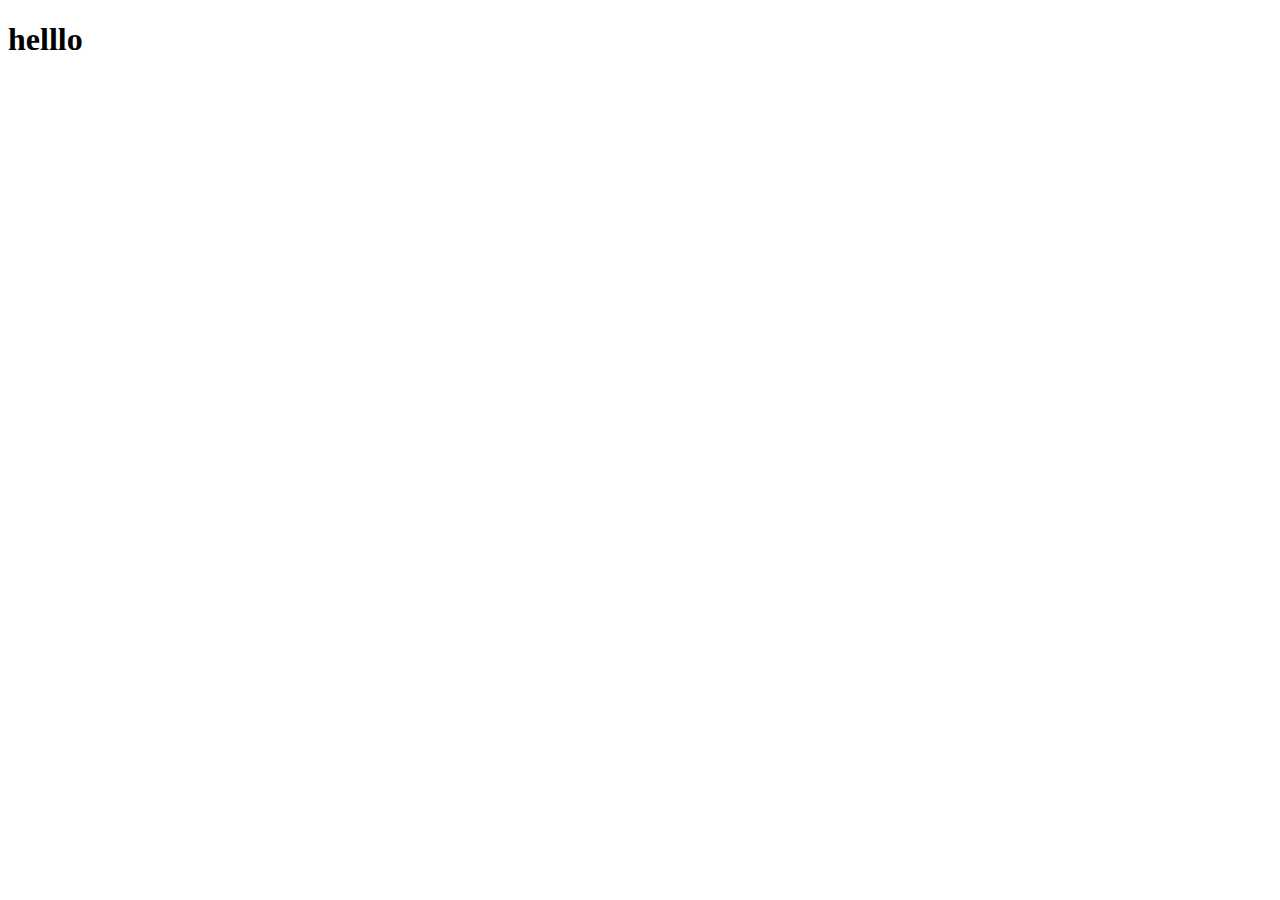
==== menu.html @ 0f93b88c "Add files via upload" ====
<!DOCTYPE html>
<html lang="en">
<head>
    <meta charset="UTF-8">
    <meta http-equiv="X-UA-Compatible" content="IE=edge">
    <meta name="viewport" content="width=device-width, initial-scale=1.0">
    <title>Document</title>
</head>
<body>
    <h1>helllo</h1>
</body>
</html>
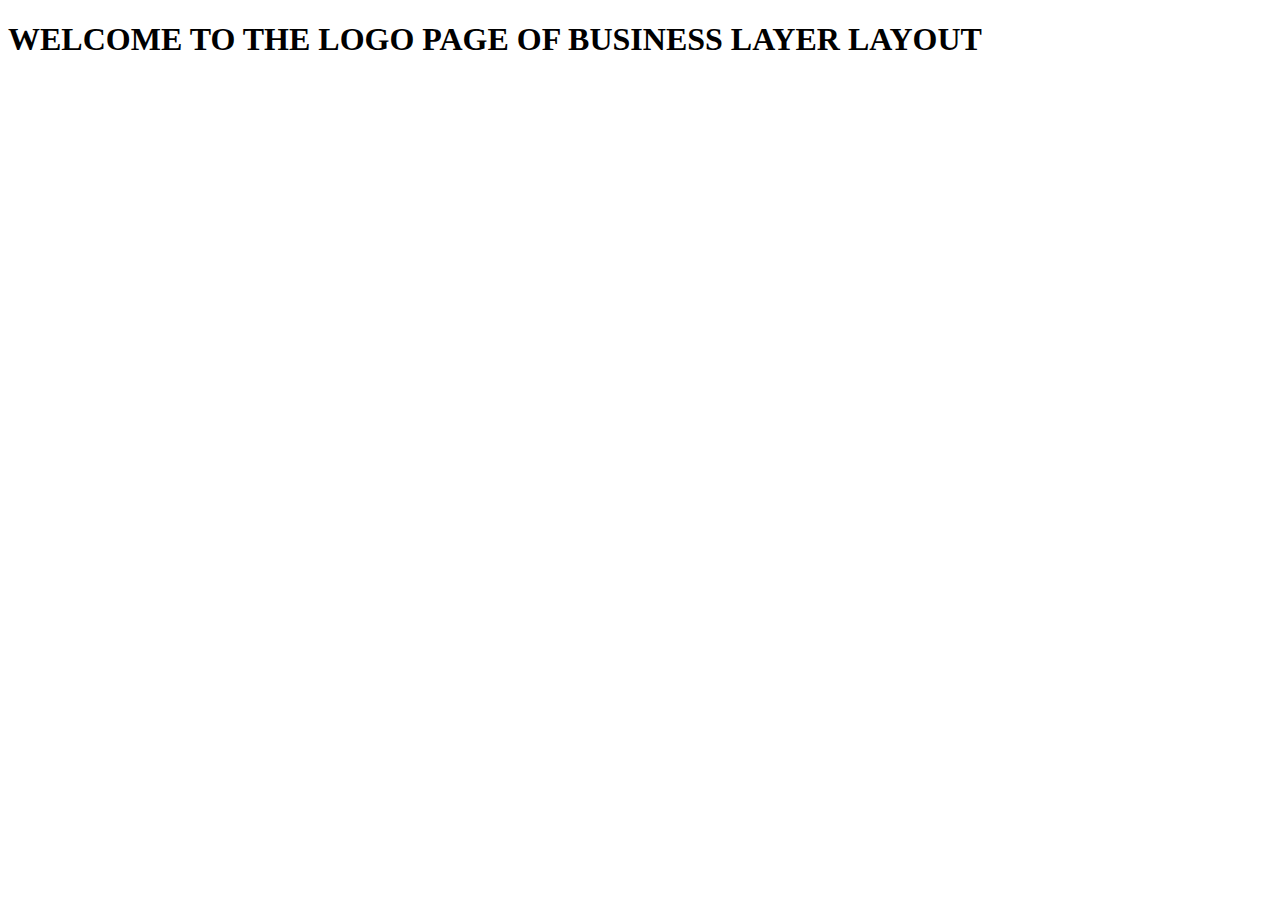
==== commit 13beb224: "Add files via upload" ====
--- a/menu.html
+++ b/menu.html
@@ -7,6 +7,6 @@
     <title>Document</title>
 </head>
 <body>
-    <h1>helllo</h1>
+    <h1>WELCOME TO THE LOGO PAGE OF BUSINESS LAYER LAYOUT</h1>
 </body>
 </html>